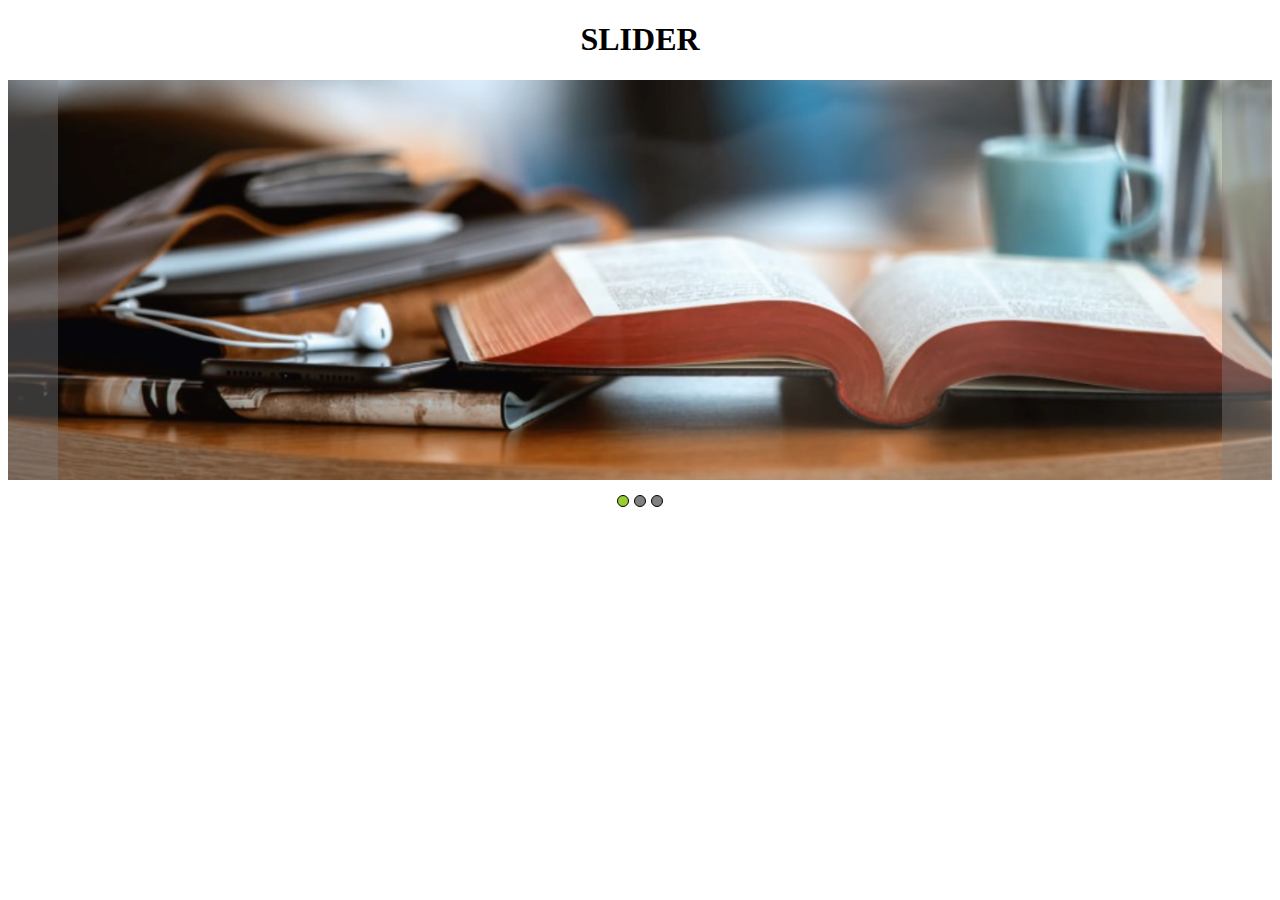
==== index11.html @ c797dfb7 "firstcommit" ====
<!DOCTYPE html>
<html lang="en">
<head>
  <meta charset="UTF-8">
  <meta http-equiv="X-UA-Compatible" content="IE=edge">
  <meta name="viewport" content="width=device-width, initial-scale=1.0">
  <title>Document</title>
  <link rel="stylesheet" href="main11.css">
</head>
<body>
  <h1>SLIDER</h1>
  <div class="slider-wrapper">
    <div class="slide active" data-slide="1">
      <img src="pictures/Screenshot_2.png" alt="Библия">
    </div>
    <div class="slide" data-slide="2">
      <img src="pictures/Screenshot_3.png" alt="Поле">
    </div>
    <div class="slide" data-slide="3">
      <img src="pictures/Screenshot_4.png" alt="Свиток">
    </div>
    <div id="btn-prev"></div>
    <div id="btn-next"></div>
  </div>
  <div class="dots-wrapper">
    <span class="dot active" data-dot="1"></span>
    <span class="dot" data-dot="2"></span>
    <span class="dot" data-dot="3"></span>
  </div>
  <script src="main11.js"></script>
</body>
</html>
---- main11.css ----
html {
  margin: 0;
  padding: 0;
}

h1 {
  width: 100%;
  text-align: center;
}

.slider-wrapper {
  width: 100%;
  height: 400px;
  position: relative;
}
#btn-prev, #btn-next {
  position: absolute;
  top: 0;
  height: 100%;
  width: 50px;
  background-color: gray;
  opacity: 0.4;
  cursor: pointer;
  transition: opacity .2s ease-in-out;
}

#btn-prev:hover, #btn-next:hover {
  opacity: 0.6;
}

.slide {
  display: none;
}

#btn-next {
  right: 0;
}

.slide.active {
  display: block;
}

img {
  width: 100%;
  height: 100%;
  position: absolute;
}

.dots-wrapper {
  display: flex;
  justify-content: center;
  margin-top: 15px;
}

.dot.active {
  background-color: yellowgreen ;
}

span {
  width: 10px;
  height: 10px;
  border-radius: 50%;
  border: 1px solid black;
  background-color: gray;
  margin-right: 5px;
  cursor: pointer;
}

span:last-child {
  margin-right: 0;
}
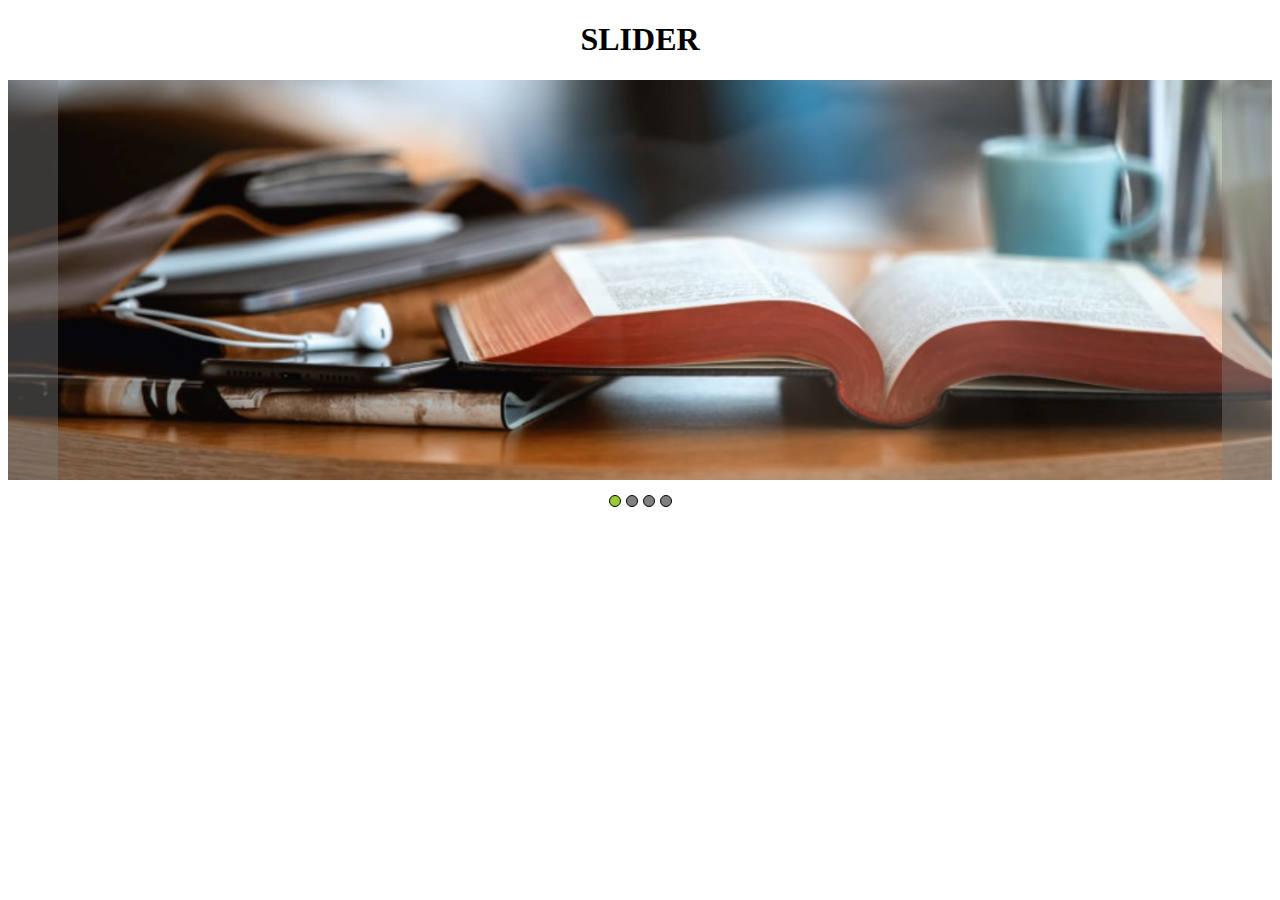
==== commit 803f8428: "finvers" ====
--- a/index11.html
+++ b/index11.html
@@ -19,6 +19,9 @@
     <div class="slide" data-slide="3">
       <img src="pictures/Screenshot_4.png" alt="Свиток">
     </div>
+    <div class="slide" data-slide="4">
+      <img src="pictures/Screenshot_5.png" alt="Космос">
+    </div>
     <div id="btn-prev"></div>
     <div id="btn-next"></div>
   </div>
@@ -26,6 +29,8 @@
     <span class="dot active" data-dot="1"></span>
     <span class="dot" data-dot="2"></span>
     <span class="dot" data-dot="3"></span>
+    <span class="dot" data-dot="4"></span>
+
   </div>
   <script src="main11.js"></script>
 </body>
